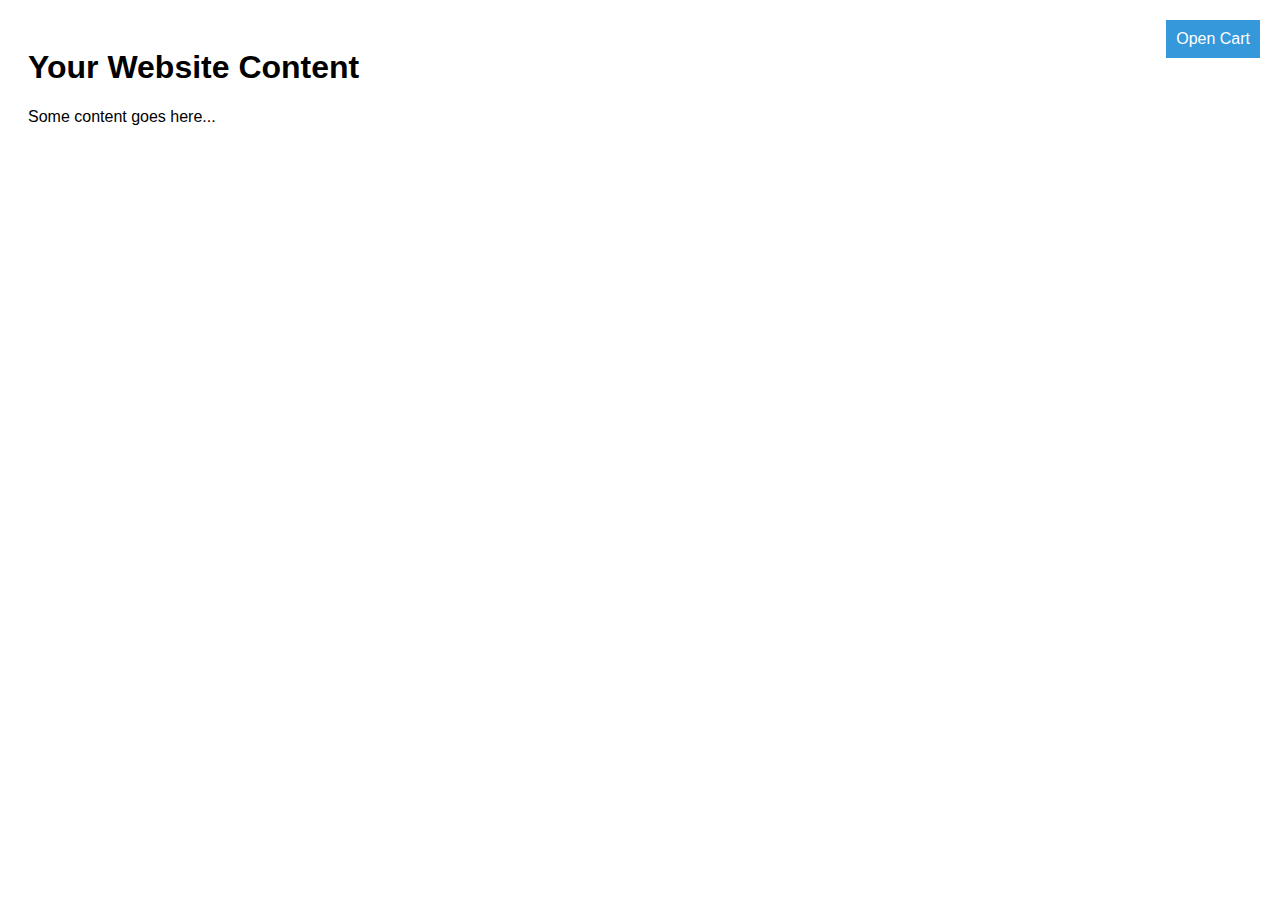
==== test.html @ 67d22736 "change cart" ====
<!DOCTYPE html>
<html lang="en">
<head>
  <meta charset="UTF-8">
  <meta name="viewport" content="width=device-width, initial-scale=1.0">
  <style>
    body {
      font-family: Arial, sans-serif;
      display: flex;
      min-height: 100vh;
    }

    .content {
      flex: 1;
      padding: 20px;
    }

    .cart-button {
      position: fixed;
      top: 20px;
      right: 20px;
      padding: 10px;
      background-color: #3498db;
      color: #fff;
      border: none;
      cursor: pointer;
      font-size: 16px;
    }

    .cart-overlay {
      position: fixed;
      top: 0;
      right: 0;
      bottom: 0;
      left: 0;
      background: rgba(0, 0, 0, 0.5);
      display: none;
      justify-content: center;
      align-items: center;
      z-index: 1;
    }

    .cart {
      background-color: #fff;
      padding: 20px;
      border-radius: 8px;
      box-shadow: 0 0 10px rgba(0, 0, 0, 0.3);
    }

    .close-button {
      position: absolute;
      top: 10px;
      right: 10px;
      background: none;
      border: none;
      cursor: pointer;
      font-size: 20px;
      color: #333;
    }
  </style>
</head>
<body>

<div class="content">
  <h1>Your Website Content</h1>
  <p>Some content goes here...</p>
</div>

<button class="cart-button" onclick="toggleCart()">Open Cart</button>

<div class="cart-overlay" id="cartOverlay" onclick="hideCart()">
  <div class="cart" onclick="event.stopPropagation()">
    <button class="close-button" onclick="toggleCart()">×</button>
    <h2>Shopping Cart</h2>
    <!-- Здесь может быть содержимое корзины товаров -->
    <p>Your cart is currently empty.</p>
  </div>
</div>

<script>
  function toggleCart() {
    var cartOverlay = document.getElementById('cartOverlay');
    cartOverlay.style.display = (cartOverlay.style.display === 'flex') ? 'none' : 'flex';
  }

  function hideCart() {
    var cartOverlay = document.getElementById('cartOverlay');
    cartOverlay.style.display = 'none';
  }

  // Добавляем обработчик событий для клика по всему документу
  document.addEventListener('click', function (event) {
    var cartOverlay = document.getElementById('cartOverlay');
    var cartButton = document.querySelector('.cart-button');

    // Если клик был вне карточки и кнопки открытия корзины, скрываем карточку
    if (!cartOverlay.contains(event.target) && event.target !== cartButton) {
      hideCart();
    }
  });
</script>

</body>
</html>
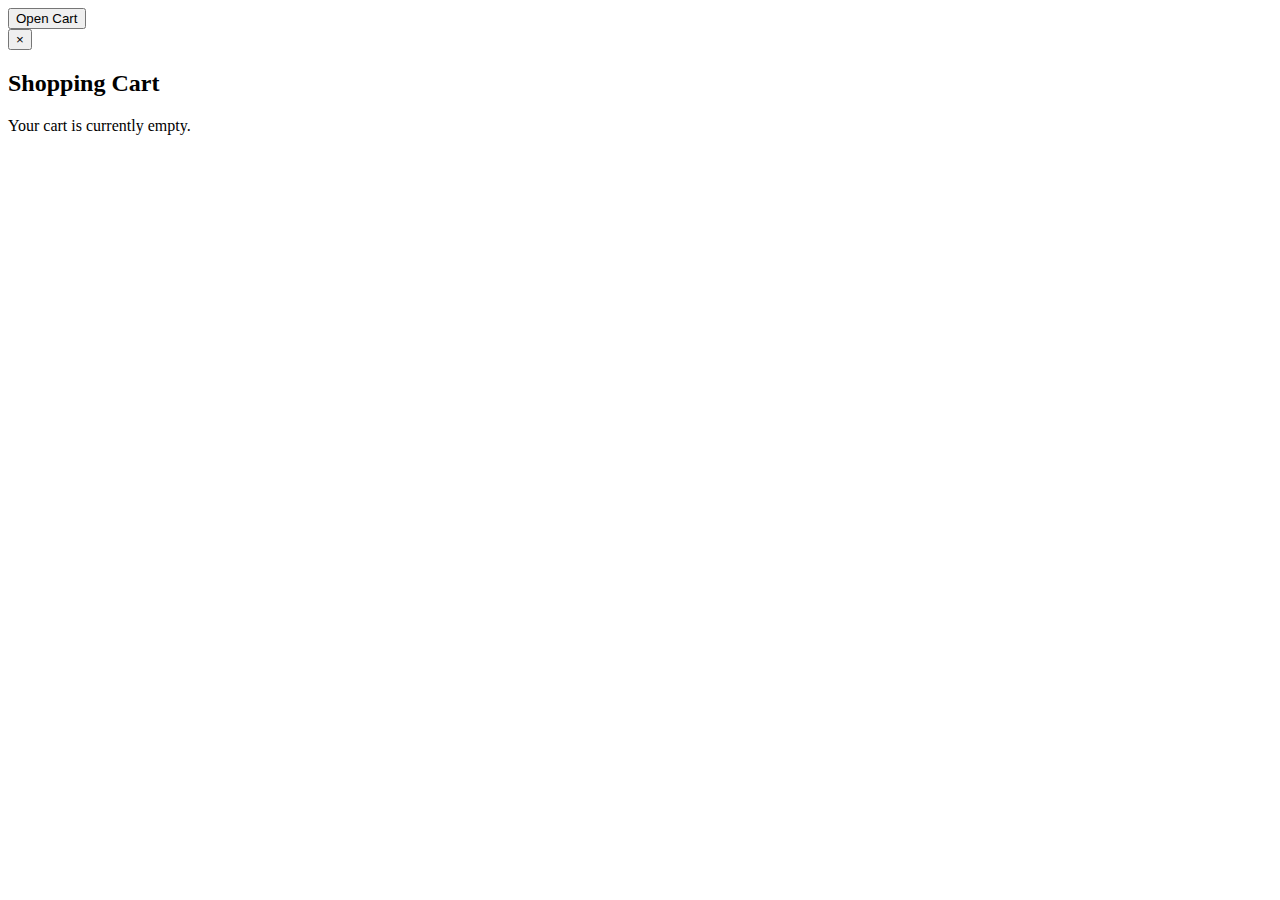
==== commit 96bb8438: "add new features" ====
--- a/test.html
+++ b/test.html
@@ -1,104 +1,47 @@
 <!DOCTYPE html>
 <html lang="en">
+
 <head>
-  <meta charset="UTF-8">
-  <meta name="viewport" content="width=device-width, initial-scale=1.0">
-  <style>
-    body {
-      font-family: Arial, sans-serif;
-      display: flex;
-      min-height: 100vh;
-    }
+    <meta charset="UTF-8">
+    <meta name="viewport" content="width=device-width, initial-scale=1.0">
+</head>
 
-    .content {
-      flex: 1;
-      padding: 20px;
-    }
-
-    .cart-button {
-      position: fixed;
-      top: 20px;
-      right: 20px;
-      padding: 10px;
-      background-color: #3498db;
-      color: #fff;
-      border: none;
-      cursor: pointer;
-      font-size: 16px;
-    }
-
-    .cart-overlay {
-      position: fixed;
-      top: 0;
-      right: 0;
-      bottom: 0;
-      left: 0;
-      background: rgba(0, 0, 0, 0.5);
-      display: none;
-      justify-content: center;
-      align-items: center;
-      z-index: 1;
-    }
-
-    .cart {
-      background-color: #fff;
-      padding: 20px;
-      border-radius: 8px;
-      box-shadow: 0 0 10px rgba(0, 0, 0, 0.3);
-    }
-
-    .close-button {
-      position: absolute;
-      top: 10px;
-      right: 10px;
-      background: none;
-      border: none;
-      cursor: pointer;
-      font-size: 20px;
-      color: #333;
-    }
-  </style>
-</head>
 <body>
 
-<div class="content">
-  <h1>Your Website Content</h1>
-  <p>Some content goes here...</p>
-</div>
 
-<button class="cart-button" onclick="toggleCart()">Open Cart</button>
+    <button class="cart-button" onclick="toggleCart()">Open Cart</button>
 
-<div class="cart-overlay" id="cartOverlay" onclick="hideCart()">
-  <div class="cart" onclick="event.stopPropagation()">
-    <button class="close-button" onclick="toggleCart()">×</button>
-    <h2>Shopping Cart</h2>
-    <!-- Здесь может быть содержимое корзины товаров -->
-    <p>Your cart is currently empty.</p>
-  </div>
-</div>
+    <div class="modal-overlay" id="modalOverlay" onclick="hideCart()">
+        <div class="modal" onclick="event.stopPropagation()">
+            <button class="close-button" onclick="toggleCart()">×</button>
+            <h2>Shopping Cart</h2>
+            <p>Your cart is currently empty.</p>
+        </div>
+    </div>
 
-<script>
-  function toggleCart() {
-    var cartOverlay = document.getElementById('cartOverlay');
-    cartOverlay.style.display = (cartOverlay.style.display === 'flex') ? 'none' : 'flex';
-  }
+    <script>
+        function toggleCart() {
+            var cartOverlay = document.getElementById('modalOverlay');
+            cartOverlay.style.display = (cartOverlay.style.display === 'flex') ? 'none' : 'flex';
+        }
 
-  function hideCart() {
-    var cartOverlay = document.getElementById('cartOverlay');
-    cartOverlay.style.display = 'none';
-  }
+        function hideCart() {
+            var cartOverlay = document.getElementById('cartOverlay');
+            cartOverlay.style.display = 'none';
+        }
 
-  // Добавляем обработчик событий для клика по всему документу
-  document.addEventListener('click', function (event) {
-    var cartOverlay = document.getElementById('cartOverlay');
-    var cartButton = document.querySelector('.cart-button');
+        // Добавляем обработчик событий для клика по всему документу
+        document.addEventListener('click', function (event) {
+            var cartOverlay = document.getElementById('cartOverlay');
+            var cartButton = document.querySelector('.cart-button');
 
-    // Если клик был вне карточки и кнопки открытия корзины, скрываем карточку
-    if (!cartOverlay.contains(event.target) && event.target !== cartButton) {
-      hideCart();
-    }
-  });
-</script>
+            // Если клик был вне карточки и кнопки открытия корзины, скрываем карточку
+            if (!cartOverlay.contains(event.target) && event.target !== cartButton) {
+                hideCart();
+            }
+        });
+    </script>
 
 </body>
-</html>
+
+</html>